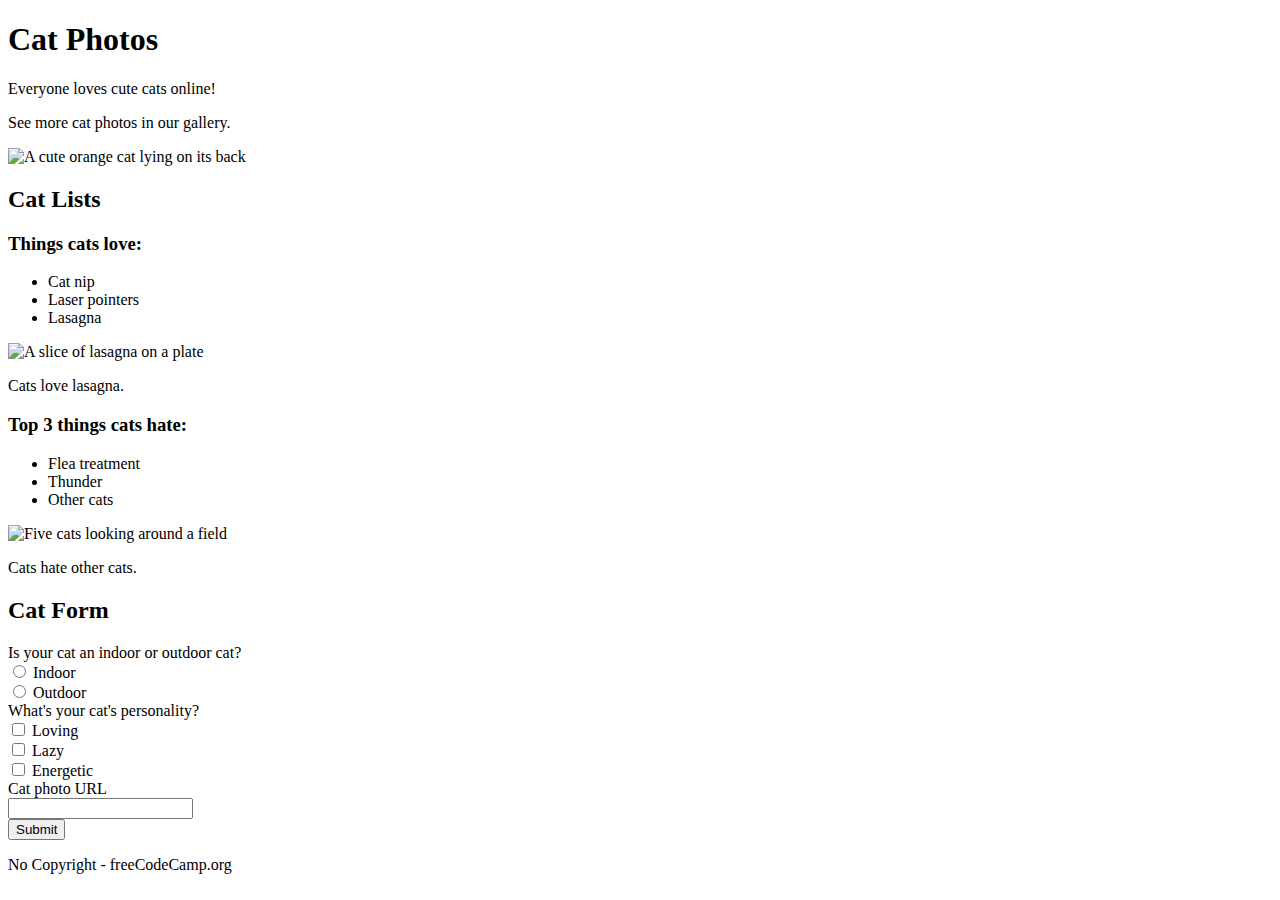
==== index.html @ 42ba65c2 "Add files via upload" ====
<!DOCTYPE html>
<html lang="en">
<head>
  <meta charset="UTF-8">
  <meta name="viewport" content="width=device-width, initial-scale=1.0">
  <title>CatPhotoApp</title>
</head>
<body>
  <header>
    <h1>Cat Photos</h1>
    <p>Everyone loves cute cats online!</p>
  </header>

  <section>
    <p>See more cat photos in our gallery.</p>
    <img src="https://cdn.freecodecamp.org/curriculum/cat-photo-app/relaxing-cat.jpg" alt="A cute orange cat lying on its back">
  </section>

  <section>
    <h2>Cat Lists</h2>
    <h3>Things cats love:</h3>
    <ul>
      <li>Cat nip</li>
      <li>Laser pointers</li>
      <li>Lasagna</li>
    </ul>
    <img src="https://cdn.freecodecamp.org/curriculum/cat-photo-app/lasagna.jpg" alt="A slice of lasagna on a plate">
    <p>Cats love lasagna.</p>

    <h3>Top 3 things cats hate:</h3>
    <ul>
      <li>Flea treatment</li>
      <li>Thunder</li>
      <li>Other cats</li>
    </ul>
    <img src="https://cdn.freecodecamp.org/curriculum/cat-photo-app/cats.jpg" alt="Five cats looking around a field">
    <p>Cats hate other cats.</p>
  </section>

  <section>
    <h2>Cat Form</h2>
    <form>
      <label for="indoor-outdoor">Is your cat an indoor or outdoor cat?</label><br>
      <input type="radio" id="indoor" name="cat-type" value="indoor">
      <label for="indoor">Indoor</label><br>
      <input type="radio" id="outdoor" name="cat-type" value="outdoor">
      <label for="outdoor">Outdoor</label><br>

      <label for="personality">What's your cat's personality?</label><br>
      <input type="checkbox" id="loving" name="personality" value="loving">
      <label for="loving">Loving</label><br>
      <input type="checkbox" id="lazy" name="personality" value="lazy">
      <label for="lazy">Lazy</label><br>
      <input type="checkbox" id="energetic" name="personality" value="energetic">
      <label for="energetic">Energetic</label><br>

      <label for="cat-photo">Cat photo URL</label><br>
      <input type="url" id="cat-photo" name="cat-photo" required><br>

      <input type="submit" value="Submit">
    </form>
  </section>

  <footer>
    <p>No Copyright - freeCodeCamp.org</p>
  </footer>
</body>
</html>
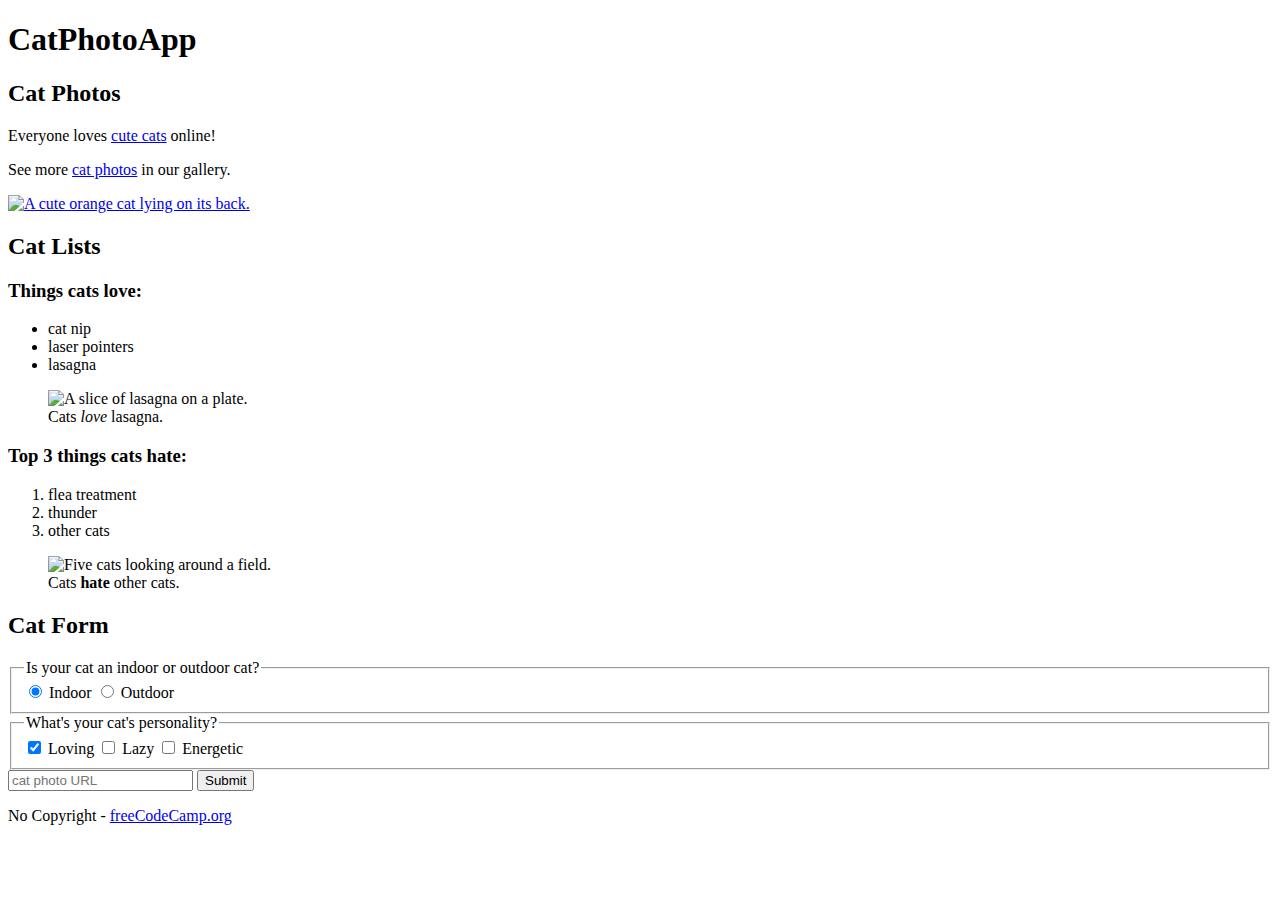
==== commit 2f9178d8: "Update index.html" ====
--- a/index.html
+++ b/index.html
@@ -1,68 +1,64 @@
 <!DOCTYPE html>
 <html lang="en">
-<head>
-  <meta charset="UTF-8">
-  <meta name="viewport" content="width=device-width, initial-scale=1.0">
-  <title>CatPhotoApp</title>
-</head>
-<body>
-  <header>
-    <h1>Cat Photos</h1>
-    <p>Everyone loves cute cats online!</p>
-  </header>
-
-  <section>
-    <p>See more cat photos in our gallery.</p>
-    <img src="https://cdn.freecodecamp.org/curriculum/cat-photo-app/relaxing-cat.jpg" alt="A cute orange cat lying on its back">
-  </section>
-
-  <section>
-    <h2>Cat Lists</h2>
-    <h3>Things cats love:</h3>
-    <ul>
-      <li>Cat nip</li>
-      <li>Laser pointers</li>
-      <li>Lasagna</li>
-    </ul>
-    <img src="https://cdn.freecodecamp.org/curriculum/cat-photo-app/lasagna.jpg" alt="A slice of lasagna on a plate">
-    <p>Cats love lasagna.</p>
-
-    <h3>Top 3 things cats hate:</h3>
-    <ul>
-      <li>Flea treatment</li>
-      <li>Thunder</li>
-      <li>Other cats</li>
-    </ul>
-    <img src="https://cdn.freecodecamp.org/curriculum/cat-photo-app/cats.jpg" alt="Five cats looking around a field">
-    <p>Cats hate other cats.</p>
-  </section>
-
-  <section>
-    <h2>Cat Form</h2>
-    <form>
-      <label for="indoor-outdoor">Is your cat an indoor or outdoor cat?</label><br>
-      <input type="radio" id="indoor" name="cat-type" value="indoor">
-      <label for="indoor">Indoor</label><br>
-      <input type="radio" id="outdoor" name="cat-type" value="outdoor">
-      <label for="outdoor">Outdoor</label><br>
-
-      <label for="personality">What's your cat's personality?</label><br>
-      <input type="checkbox" id="loving" name="personality" value="loving">
-      <label for="loving">Loving</label><br>
-      <input type="checkbox" id="lazy" name="personality" value="lazy">
-      <label for="lazy">Lazy</label><br>
-      <input type="checkbox" id="energetic" name="personality" value="energetic">
-      <label for="energetic">Energetic</label><br>
-
-      <label for="cat-photo">Cat photo URL</label><br>
-      <input type="url" id="cat-photo" name="cat-photo" required><br>
-
-      <input type="submit" value="Submit">
-    </form>
-  </section>
-
-  <footer>
-    <p>No Copyright - freeCodeCamp.org</p>
-  </footer>
-</body>
+  <head>
+    <meta charset="utf-8">
+    <title>CatPhotoApp</title>
+  </head>
+  <body>
+    <main>
+      <h1>CatPhotoApp</h1>
+      <section>
+        <h2>Cat Photos</h2>
+        <p>Everyone loves <a href="https://cdn.freecodecamp.org/curriculum/cat-photo-app/running-cats.jpg">cute cats</a> online!</p>
+        <p>See more <a target="_blank" href="https://freecatphotoapp.com">cat photos</a> in our gallery.</p>
+        <a href="https://freecatphotoapp.com"><img src="https://cdn.freecodecamp.org/curriculum/cat-photo-app/relaxing-cat.jpg" alt="A cute orange cat lying on its back."></a>
+      </section>
+      <section>
+        <h2>Cat Lists</h2>
+        <h3>Things cats love:</h3>
+        <ul>
+          <li>cat nip</li>
+          <li>laser pointers</li>
+          <li>lasagna</li>
+        </ul>
+        <figure>
+          <img src="https://cdn.freecodecamp.org/curriculum/cat-photo-app/lasagna.jpg" alt="A slice of lasagna on a plate.">
+          <figcaption>Cats <em>love</em> lasagna.</figcaption>  
+        </figure>
+        <h3>Top 3 things cats hate:</h3>
+        <ol>
+          <li>flea treatment</li>
+          <li>thunder</li>
+          <li>other cats</li>
+        </ol>
+        <figure>
+          <img src="https://cdn.freecodecamp.org/curriculum/cat-photo-app/cats.jpg" alt="Five cats looking around a field.">
+          <figcaption>Cats <strong>hate</strong> other cats.</figcaption>  
+        </figure>
+      </section>
+      <section>
+        <h2>Cat Form</h2>
+        <form action="https://freecatphotoapp.com/submit-cat-photo">
+          <fieldset>
+            <legend>Is your cat an indoor or outdoor cat?</legend>
+            <label><input id="indoor" type="radio" name="indoor-outdoor" value="indoor" checked> Indoor</label>
+            <label><input id="outdoor" type="radio" name="indoor-outdoor" value="outdoor"> Outdoor</label>
+          </fieldset>
+          <fieldset>
+            <legend>What's your cat's personality?</legend>
+            <input id="loving" type="checkbox" name="personality" value="loving" checked> <label for="loving">Loving</label>
+            <input id="lazy" type="checkbox" name="personality" value="lazy"> <label for="lazy">Lazy</label>
+            <input id="energetic" type="checkbox" name="personality" value="energetic"> <label for="energetic">Energetic</label>
+          </fieldset>
+          <input type="text" name="catphotourl" placeholder="cat photo URL" required>
+          <button type="submit">Submit</button>
+        </form>
+      </section>
+    </main>
+    <footer>
+      <p>
+        No Copyright - <a href="https://www.freecodecamp.org">freeCodeCamp.org</a>
+      </p>
+    </footer>
+  </body>
 </html>
